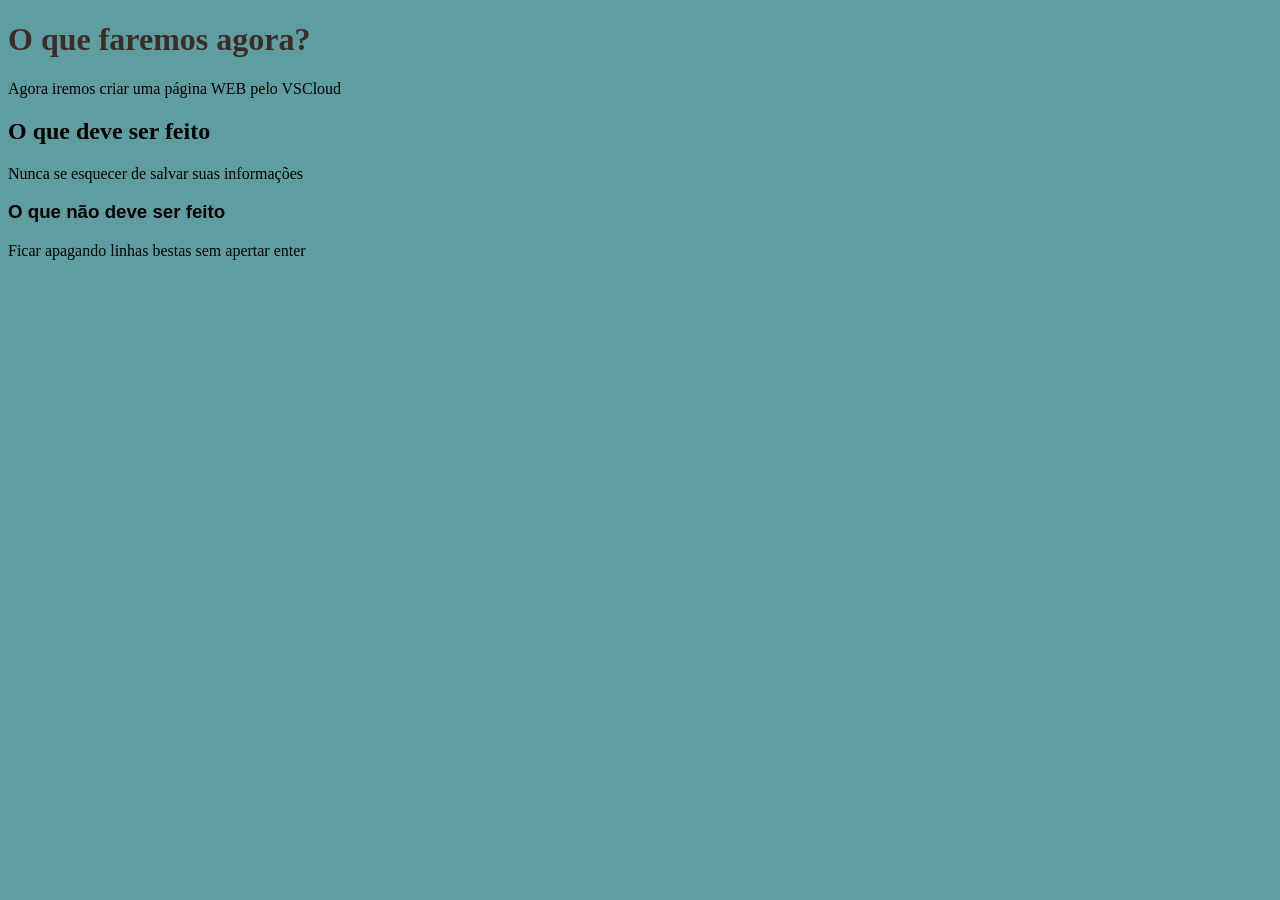
==== index.html @ ec9de93e "sla" ====
<!DOCTYPE html>
<html lang="en">
<head>
    <meta charset="UTF-8">
    <meta name="viewport" content="width=device-width, initial-scale=1.0">
    <title>Primeira Pagina na WEB</title>
</head>
<body style="background-color: cadetblue;">
    <h1 style="color: rgb(61, 43, 37);">O que faremos agora?</h1>
        Agora iremos criar uma página WEB pelo VSCloud
    <h2>O que deve ser feito</h2> 
   <p style="size: 0rlh;" style="background-color: black;">Nunca se esquecer de salvar suas informações</p>
    <h3 style="font-family: 'Segoe UI', Tahoma, Geneva, Verdana, sans-serif;">O que não deve ser feito</h3>
    <p>Ficar apagando linhas bestas sem apertar enter</p>
</body>
<html>
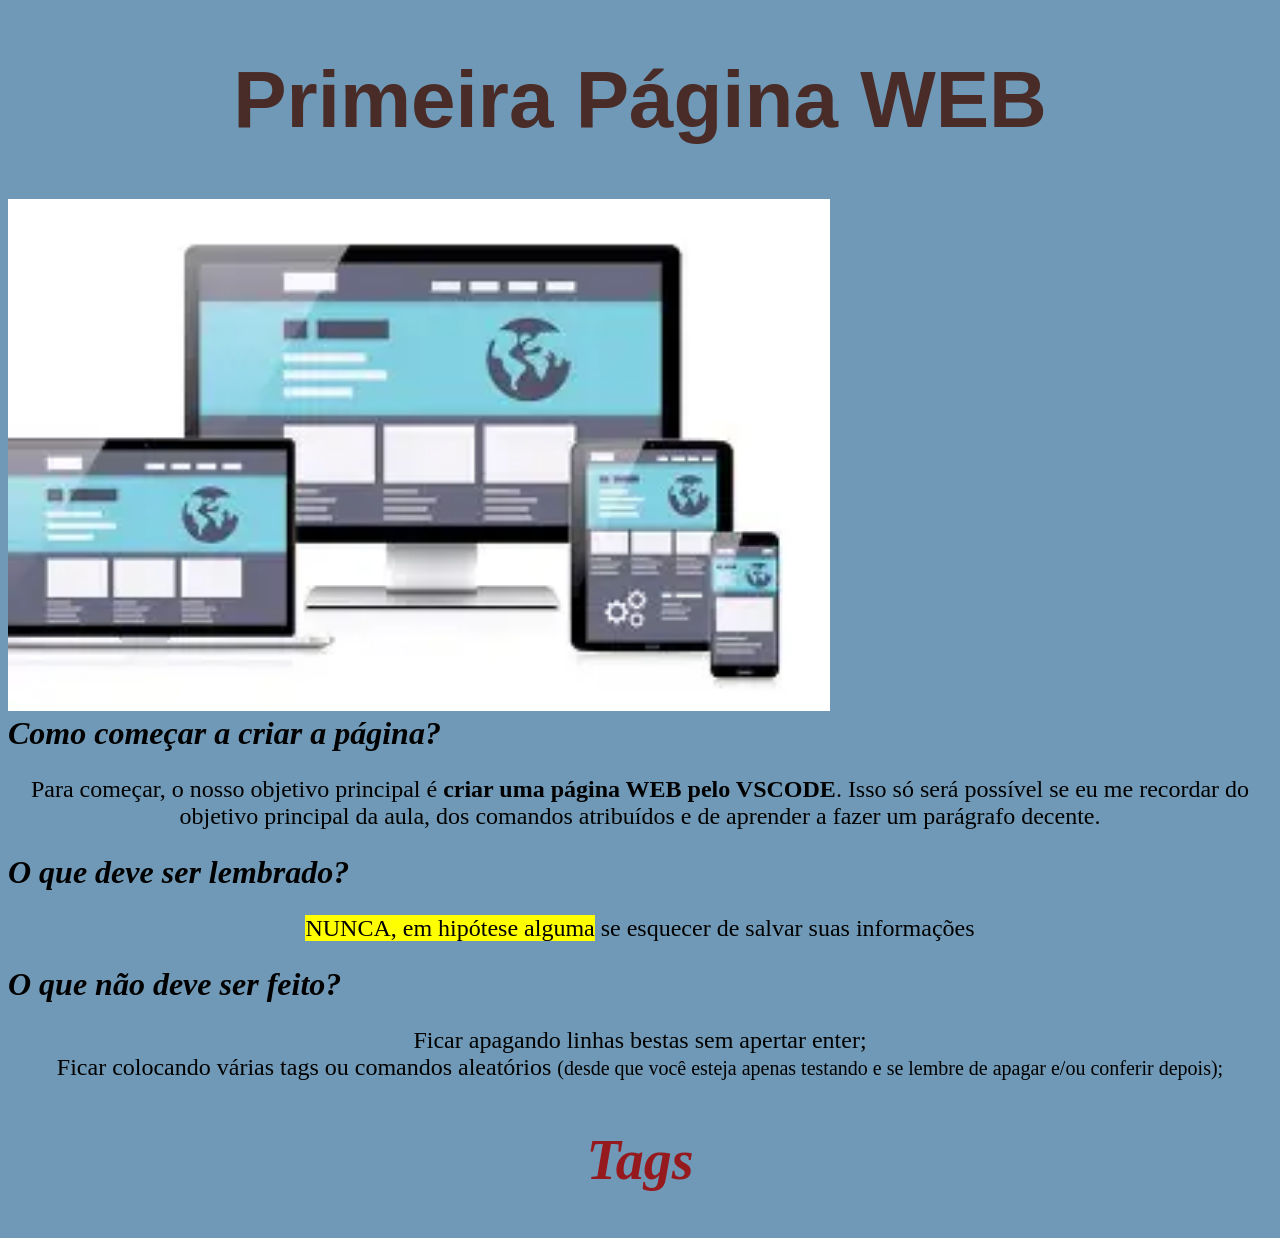
==== commit 96267096: "Aula sobre tags, imagens, cores" ====
--- a/index.html
+++ b/index.html
@@ -4,13 +4,18 @@
     <meta charset="UTF-8">
     <meta name="viewport" content="width=device-width, initial-scale=1.0">
     <title>Primeira Pagina na WEB</title>
+    <link rel="icon" type="image/x-icon" href="">
 </head>
-<body style="background-color: cadetblue;">
-    <h1 style="color: rgb(61, 43, 37);">O que faremos agora?</h1>
-        Agora iremos criar uma página WEB pelo VSCloud
-    <h2>O que deve ser feito</h2> 
-   <p style="size: 0rlh;" style="background-color: black;">Nunca se esquecer de salvar suas informações</p>
-    <h3 style="font-family: 'Segoe UI', Tahoma, Geneva, Verdana, sans-serif;">O que não deve ser feito</h3>
-    <p>Ficar apagando linhas bestas sem apertar enter</p>
+<body style="background-color: rgb(111, 153, 182);">
+   <h1 style="color: rgb(73, 43, 39); text-align: center; font-size: 500%; font-family: 'Franklin Gothic Medium', Arial, sans-serif;">Primeira Página WEB</h1>
+   <img src="image/foto.jpg" alt="Computers"; style="width: 1024x;height: 512px;align-content: center;"> <br>
+   <i><b style="font-size: 200%;">             Como começar a criar a página?</b></i>
+   <p style="font-family:'Lucida Sans Regular', 'Lucida Sans Unicode', Geneva, Verdana; text-align:center; font-size: 150%;">         Para começar, o nosso objetivo principal é <strong>criar uma página WEB pelo VSCODE</strong>. Isso só será possível se eu me recordar do objetivo principal da aula, dos comandos atribuídos e de aprender a fazer um parágrafo decente.</p> 
+   <i><b style="font-size: 200%;"> O que deve ser lembrado?</b></i>
+    <p style="font-family: 'Lucida Sans Regular', 'Lucida Sans Unicode', Geneva, Verdana; text-align:center; font-size: 150%;" ;><mark>NUNCA, em hipótese alguma</mark> se esquecer de salvar suas informações</p>
+    <i><b style="font-size: 200%;"> O que não deve ser feito?</b></i>
+    <p style="font-family:'Lucida Sans Regular', 'Lucida Sans Unicode', Geneva, Verdana; text-align:center; font-size: 150%;"><stytle=text-align:left;>Ficar apagando linhas bestas sem apertar enter;</stytle><br>
+    Ficar colocando várias tags ou comandos aleatórios <small>(desde que você esteja apenas testando e se lembre de apagar e/ou conferir depois);</small> </p>
+    <h2 style="color:rgba(158, 0, 0, 0.836); text-align: center; font-size: 350%;"><i>Tags</i></h2>
 </body>
-<html>+<html>
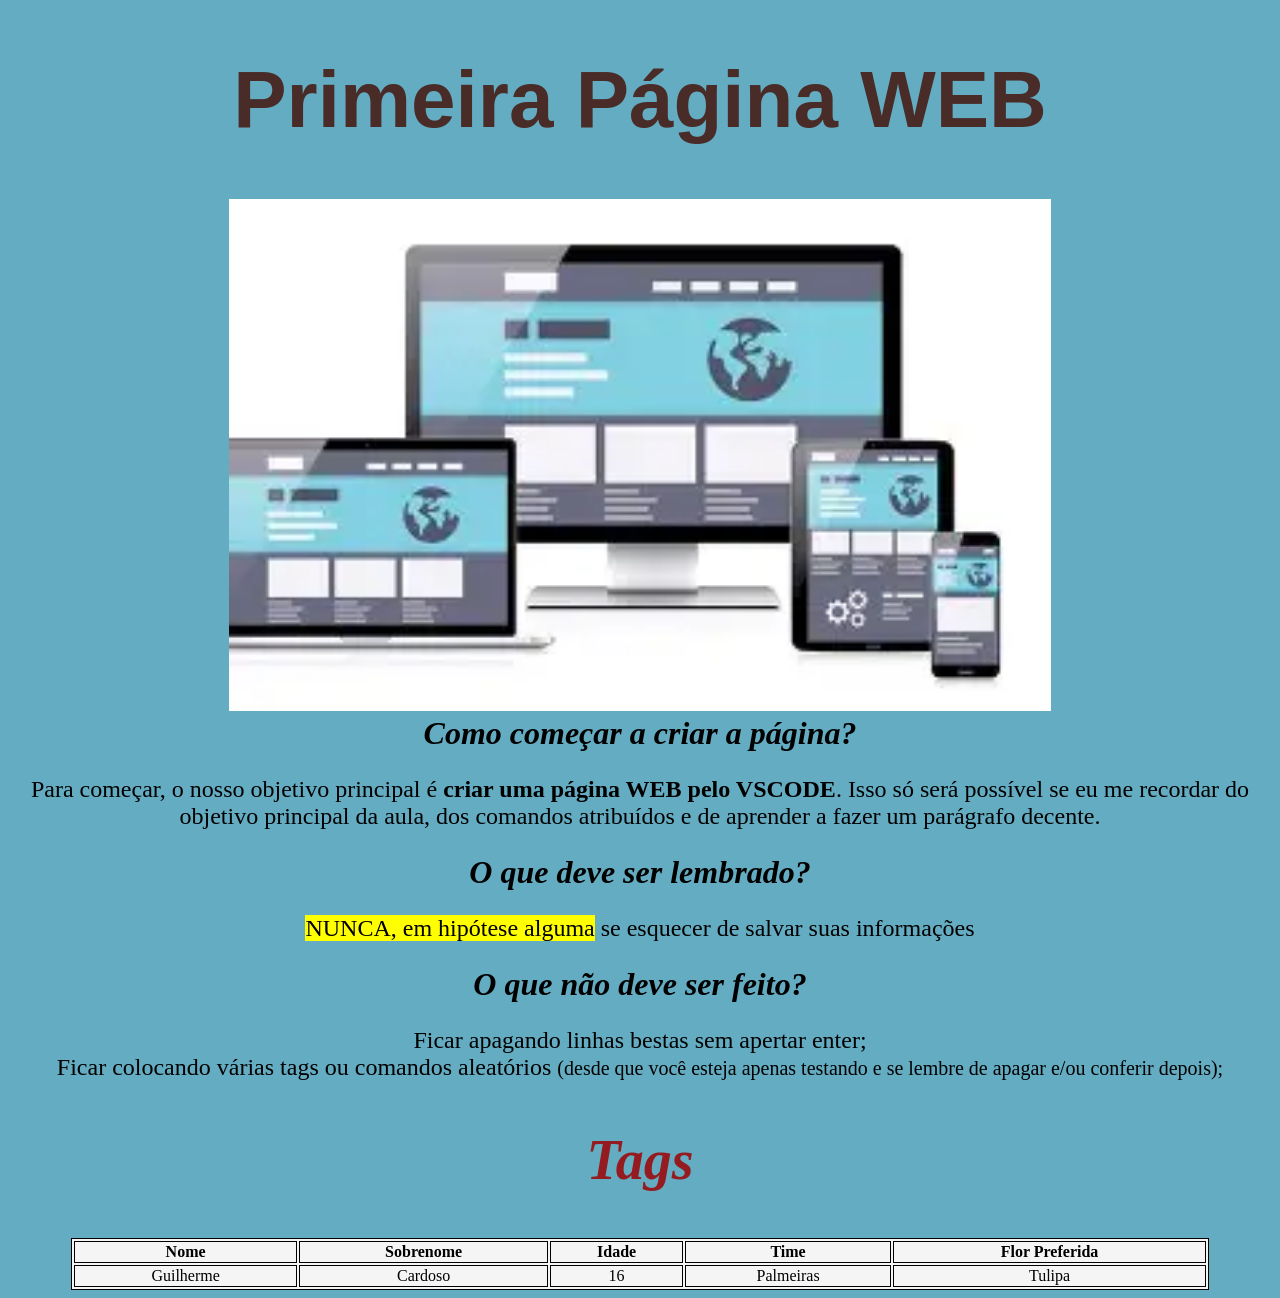
==== commit ac67a529: "Tem currículo aqui também..." ====
--- a/index.html
+++ b/index.html
@@ -4,11 +4,10 @@
     <meta charset="UTF-8">
     <meta name="viewport" content="width=device-width, initial-scale=1.0">
     <title>Primeira Pagina na WEB</title>
-    <link rel="icon" type="image/x-icon" href="">
 </head>
-<body style="background-color: rgb(111, 153, 182);">
+<body style=" background-color: rgb(100, 172, 194); text-align: center;">
    <h1 style="color: rgb(73, 43, 39); text-align: center; font-size: 500%; font-family: 'Franklin Gothic Medium', Arial, sans-serif;">Primeira Página WEB</h1>
-   <img src="image/foto.jpg" alt="Computers"; style="width: 1024x;height: 512px;align-content: center;"> <br>
+   <img src="image/foto.jpg" alt="Computers"; style="width: 1024x;height: 512px;"> <br>
    <i><b style="font-size: 200%;">             Como começar a criar a página?</b></i>
    <p style="font-family:'Lucida Sans Regular', 'Lucida Sans Unicode', Geneva, Verdana; text-align:center; font-size: 150%;">         Para começar, o nosso objetivo principal é <strong>criar uma página WEB pelo VSCODE</strong>. Isso só será possível se eu me recordar do objetivo principal da aula, dos comandos atribuídos e de aprender a fazer um parágrafo decente.</p> 
    <i><b style="font-size: 200%;"> O que deve ser lembrado?</b></i>
@@ -17,5 +16,37 @@
     <p style="font-family:'Lucida Sans Regular', 'Lucida Sans Unicode', Geneva, Verdana; text-align:center; font-size: 150%;"><stytle=text-align:left;>Ficar apagando linhas bestas sem apertar enter;</stytle><br>
     Ficar colocando várias tags ou comandos aleatórios <small>(desde que você esteja apenas testando e se lembre de apagar e/ou conferir depois);</small> </p>
     <h2 style="color:rgba(158, 0, 0, 0.836); text-align: center; font-size: 350%;"><i>Tags</i></h2>
+    
+    
+    <style>
+        table, th, td 
+        {
+            border: 1px solid black;
+            
+        }
+    </style>
+</head>
+<body>
+    <table style="width: 90%;margin: auto;background-color: whitesmoke;">
+        <tr>
+            <th>Nome</th>
+            <th> Sobrenome </th>
+            <th>Idade</th>
+            <th>Time</th>
+            <th>Flor Preferida</th>
+        </tr>
+        <tr>
+            <td>Guilherme</td>
+            <td> Cardoso</td>
+            <td>16</td>
+            <td>Palmeiras</td>
+            <td>Tulipa</td>
+
+        </tr>
+    </table>
+</body>
+
+
+
 </body>
 <html>
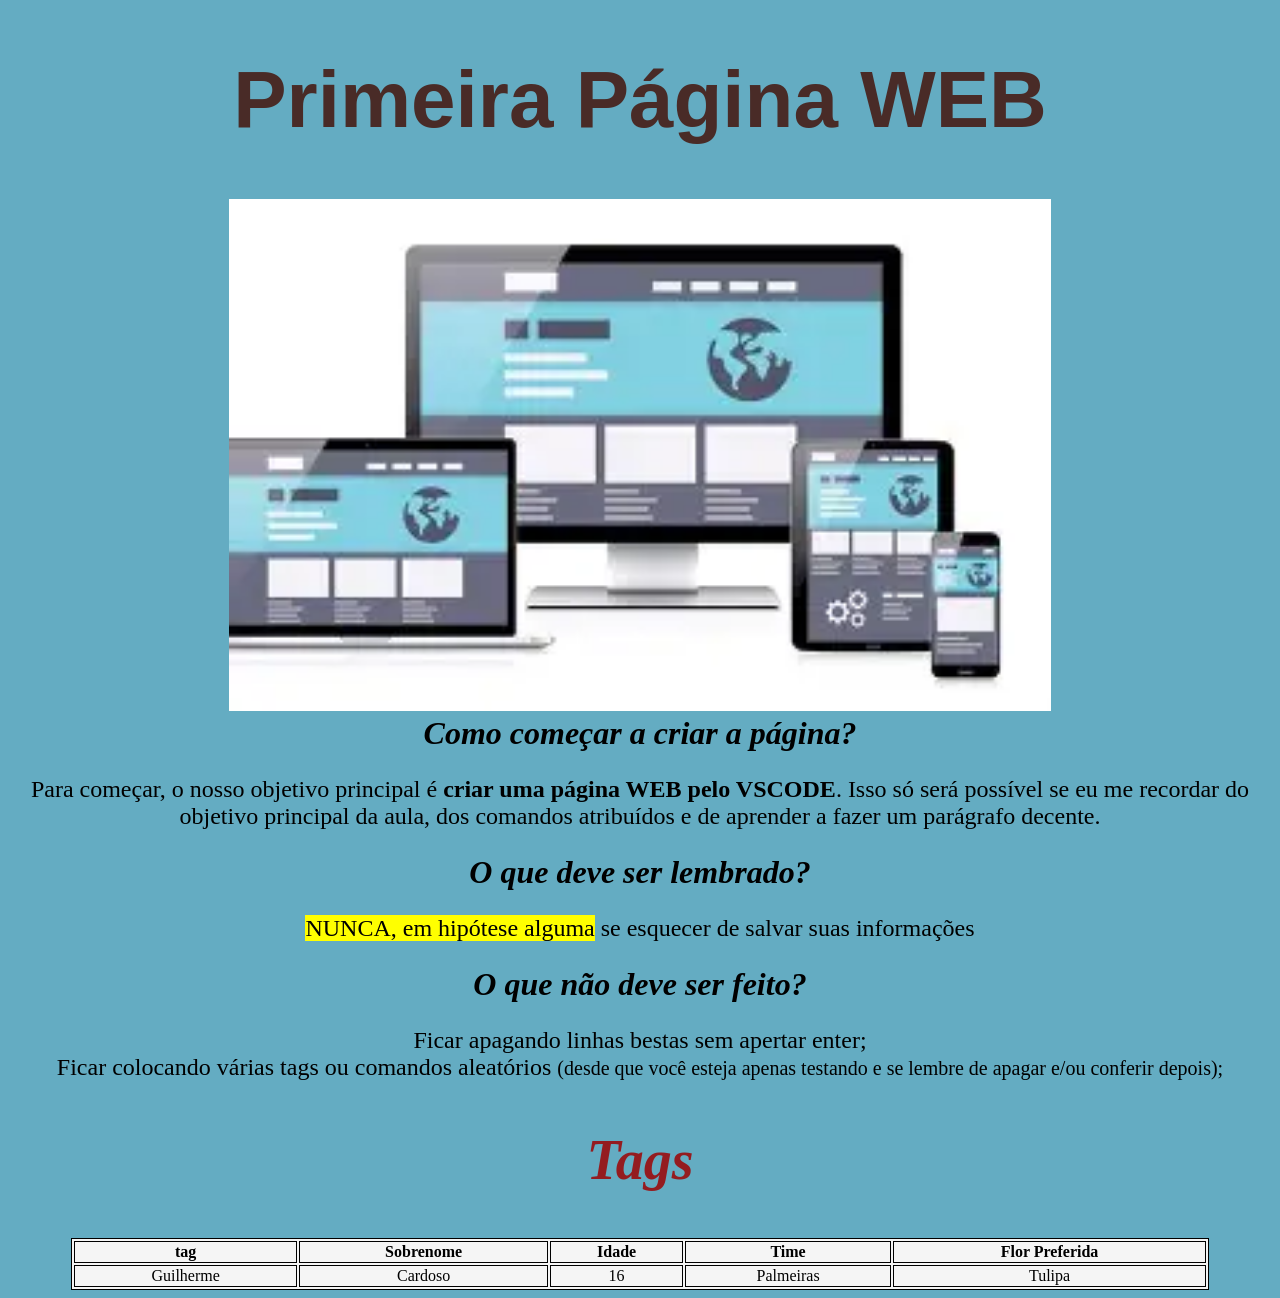
==== commit 1322b796: "Add files via upload Teste sem git bash" ====
--- a/index.html
+++ b/index.html
@@ -1,52 +1,52 @@
-<!DOCTYPE html>
-<html lang="en">
-<head>
-    <meta charset="UTF-8">
-    <meta name="viewport" content="width=device-width, initial-scale=1.0">
-    <title>Primeira Pagina na WEB</title>
-</head>
-<body style=" background-color: rgb(100, 172, 194); text-align: center;">
-   <h1 style="color: rgb(73, 43, 39); text-align: center; font-size: 500%; font-family: 'Franklin Gothic Medium', Arial, sans-serif;">Primeira Página WEB</h1>
-   <img src="image/foto.jpg" alt="Computers"; style="width: 1024x;height: 512px;"> <br>
-   <i><b style="font-size: 200%;">             Como começar a criar a página?</b></i>
-   <p style="font-family:'Lucida Sans Regular', 'Lucida Sans Unicode', Geneva, Verdana; text-align:center; font-size: 150%;">         Para começar, o nosso objetivo principal é <strong>criar uma página WEB pelo VSCODE</strong>. Isso só será possível se eu me recordar do objetivo principal da aula, dos comandos atribuídos e de aprender a fazer um parágrafo decente.</p> 
-   <i><b style="font-size: 200%;"> O que deve ser lembrado?</b></i>
-    <p style="font-family: 'Lucida Sans Regular', 'Lucida Sans Unicode', Geneva, Verdana; text-align:center; font-size: 150%;" ;><mark>NUNCA, em hipótese alguma</mark> se esquecer de salvar suas informações</p>
-    <i><b style="font-size: 200%;"> O que não deve ser feito?</b></i>
-    <p style="font-family:'Lucida Sans Regular', 'Lucida Sans Unicode', Geneva, Verdana; text-align:center; font-size: 150%;"><stytle=text-align:left;>Ficar apagando linhas bestas sem apertar enter;</stytle><br>
-    Ficar colocando várias tags ou comandos aleatórios <small>(desde que você esteja apenas testando e se lembre de apagar e/ou conferir depois);</small> </p>
-    <h2 style="color:rgba(158, 0, 0, 0.836); text-align: center; font-size: 350%;"><i>Tags</i></h2>
-    
-    
-    <style>
-        table, th, td 
-        {
-            border: 1px solid black;
-            
-        }
-    </style>
-</head>
-<body>
-    <table style="width: 90%;margin: auto;background-color: whitesmoke;">
-        <tr>
-            <th>Nome</th>
-            <th> Sobrenome </th>
-            <th>Idade</th>
-            <th>Time</th>
-            <th>Flor Preferida</th>
-        </tr>
-        <tr>
-            <td>Guilherme</td>
-            <td> Cardoso</td>
-            <td>16</td>
-            <td>Palmeiras</td>
-            <td>Tulipa</td>
-
-        </tr>
-    </table>
-</body>
-
-
-
-</body>
-<html>
+<!DOCTYPE html>
+<html lang="en">
+<head>
+    <meta charset="UTF-8">
+    <meta name="viewport" content="width=device-width, initial-scale=1.0">
+    <title>Primeira Pagina na WEB</title>
+</head>
+<body style=" background-color: rgb(100, 172, 194); text-align: center;">
+   <h1 style="color: rgb(73, 43, 39); text-align: center; font-size: 500%; font-family: 'Franklin Gothic Medium', Arial, sans-serif;">Primeira Página WEB</h1>
+   <img src="image/foto.jpg" alt="Computers"; style="width: 1024x;height: 512px;"> <br>
+   <i><b style="font-size: 200%;">             Como começar a criar a página?</b></i>
+   <p style="font-family:'Lucida Sans Regular', 'Lucida Sans Unicode', Geneva, Verdana; text-align:center; font-size: 150%;">         Para começar, o nosso objetivo principal é <strong>criar uma página WEB pelo VSCODE</strong>. Isso só será possível se eu me recordar do objetivo principal da aula, dos comandos atribuídos e de aprender a fazer um parágrafo decente.</p> 
+   <i><b style="font-size: 200%;"> O que deve ser lembrado?</b></i>
+    <p style="font-family: 'Lucida Sans Regular', 'Lucida Sans Unicode', Geneva, Verdana; text-align:center; font-size: 150%;" ;><mark>NUNCA, em hipótese alguma</mark> se esquecer de salvar suas informações</p>
+    <i><b style="font-size: 200%;"> O que não deve ser feito?</b></i>
+    <p style="font-family:'Lucida Sans Regular', 'Lucida Sans Unicode', Geneva, Verdana; text-align:center; font-size: 150%;"><stytle=text-align:left;>Ficar apagando linhas bestas sem apertar enter;</stytle><br>
+    Ficar colocando várias tags ou comandos aleatórios <small>(desde que você esteja apenas testando e se lembre de apagar e/ou conferir depois);</small> </p>
+    <h2 style="color:rgba(158, 0, 0, 0.836); text-align: center; font-size: 350%;"><i>Tags</i></h2>
+    
+    
+    <style>
+        table, th, td 
+        {
+            border: 1px solid black;
+            
+        }
+    </style>
+</head>
+<body>
+    <table style="width: 90%;margin: auto;background-color: whitesmoke;">
+        <tr>
+            <th>tag</th>
+            <th> Sobrenome </th>
+            <th>Idade</th>
+            <th>Time</th>
+            <th>Flor Preferida</th>
+        </tr>
+        <tr>
+            <td>Guilherme</td>
+            <td> Cardoso</td>
+            <td>16</td>
+            <td>Palmeiras</td>
+            <td>Tulipa</td>
+
+        </tr>
+    </table>
+</body>
+
+
+
+</body>
+<html>
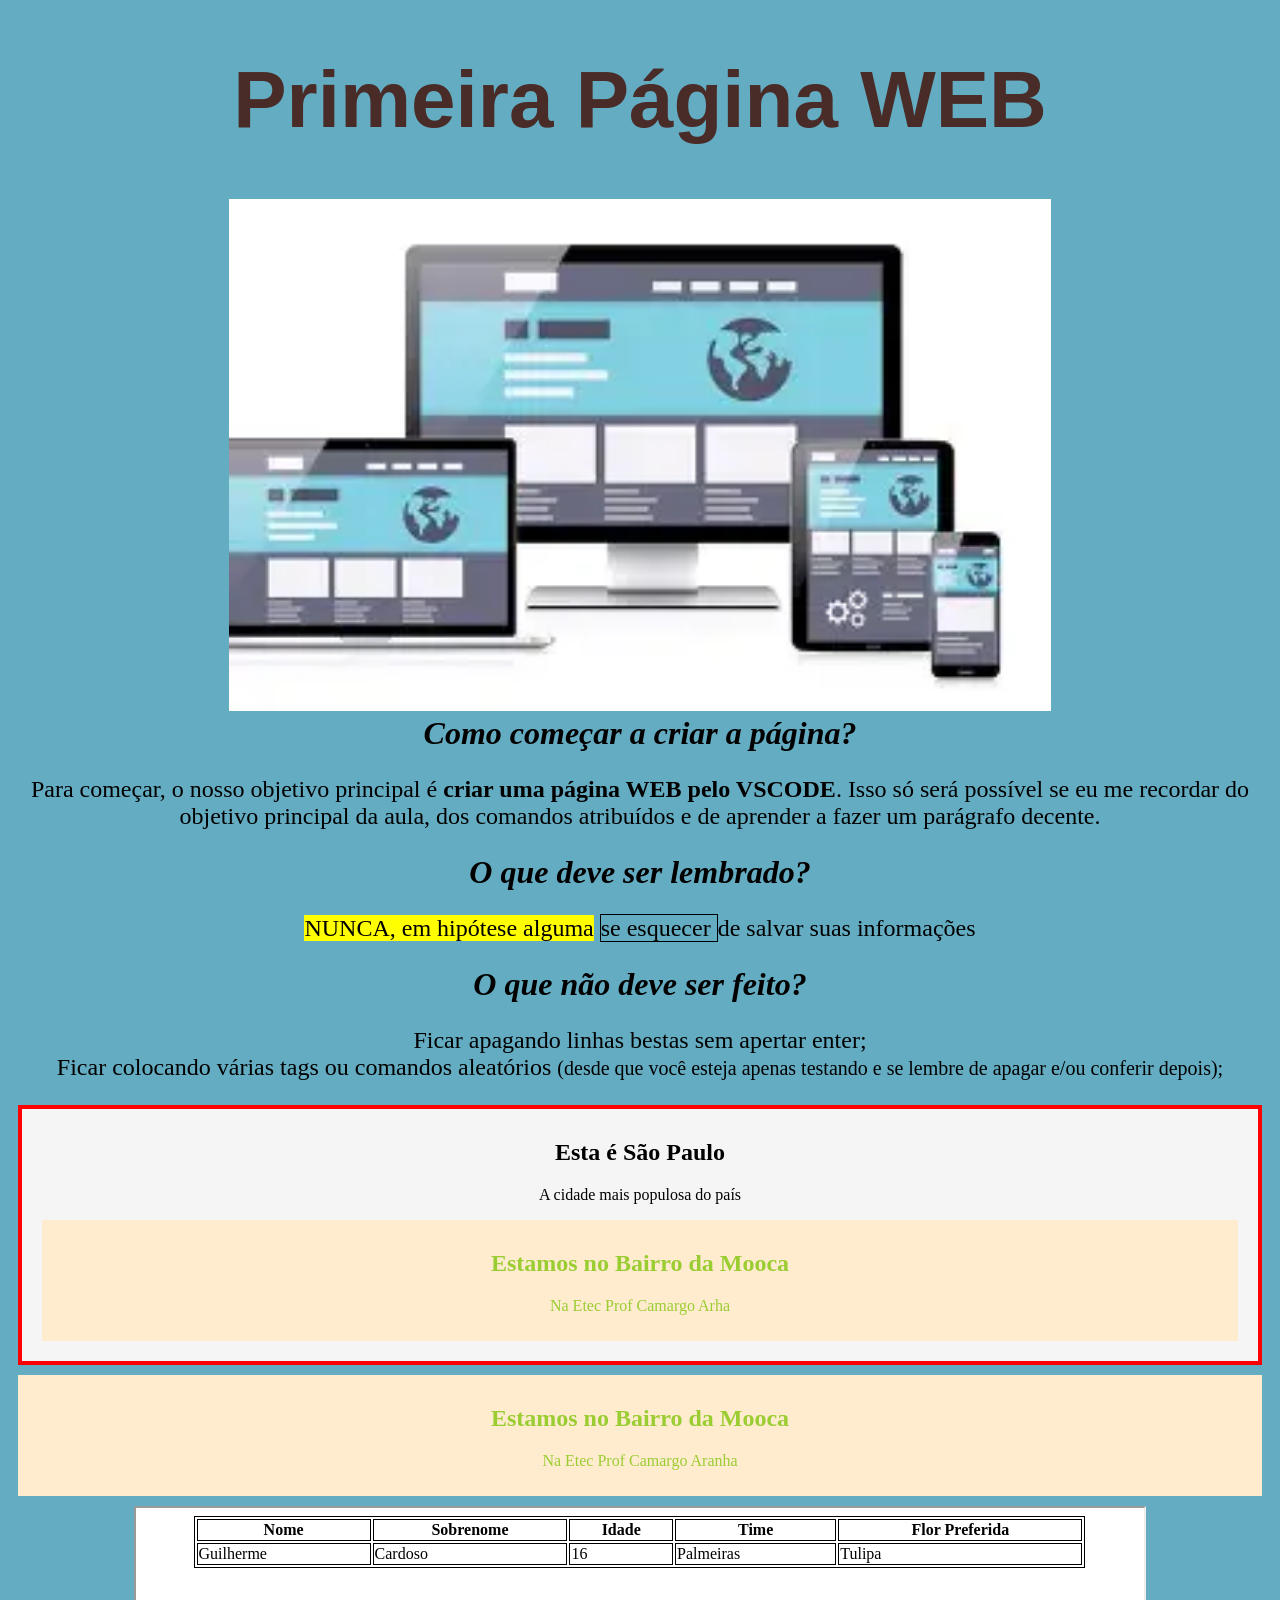
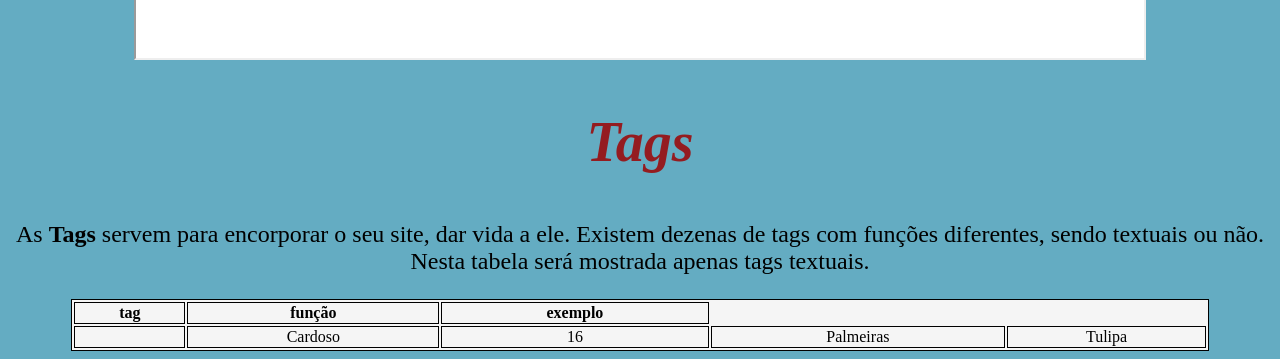
==== commit 8a415f60: "Criando divs, Iframes, naves e o Bendito Site" ====
--- a/index.html
+++ b/index.html
@@ -4,20 +4,97 @@
     <meta charset="UTF-8">
     <meta name="viewport" content="width=device-width, initial-scale=1.0">
     <title>Primeira Pagina na WEB</title>
+    <style>
+        .cidade{
+                background-color: whitesmoke;
+                color:black;
+                border:4px solid red;
+                margin: 10px;
+                padding:10px;
+        }
+        .bairro {
+            background-color: blanchedalmond;
+                color:yellowgreen;
+                border:4px;
+                margin:10px;
+            padding:10px;
+        }
+
+
+    </style>
+
 </head>
 <body style=" background-color: rgb(100, 172, 194); text-align: center;">
    <h1 style="color: rgb(73, 43, 39); text-align: center; font-size: 500%; font-family: 'Franklin Gothic Medium', Arial, sans-serif;">Primeira Página WEB</h1>
    <img src="image/foto.jpg" alt="Computers"; style="width: 1024x;height: 512px;"> <br>
+    <div style="background-color: gray;">    </div>
    <i><b style="font-size: 200%;">             Como começar a criar a página?</b></i>
    <p style="font-family:'Lucida Sans Regular', 'Lucida Sans Unicode', Geneva, Verdana; text-align:center; font-size: 150%;">         Para começar, o nosso objetivo principal é <strong>criar uma página WEB pelo VSCODE</strong>. Isso só será possível se eu me recordar do objetivo principal da aula, dos comandos atribuídos e de aprender a fazer um parágrafo decente.</p> 
    <i><b style="font-size: 200%;"> O que deve ser lembrado?</b></i>
-    <p style="font-family: 'Lucida Sans Regular', 'Lucida Sans Unicode', Geneva, Verdana; text-align:center; font-size: 150%;" ;><mark>NUNCA, em hipótese alguma</mark> se esquecer de salvar suas informações</p>
+    <p style="font-family: 'Lucida Sans Regular', 'Lucida Sans Unicode', Geneva, Verdana; text-align:center; font-size: 150%;" ;><mark>NUNCA, em hipótese alguma</mark> <span style = "border:1px solid black;"> se esquecer </span> de salvar suas informações</p>
     <i><b style="font-size: 200%;"> O que não deve ser feito?</b></i>
     <p style="font-family:'Lucida Sans Regular', 'Lucida Sans Unicode', Geneva, Verdana; text-align:center; font-size: 150%;"><stytle=text-align:left;>Ficar apagando linhas bestas sem apertar enter;</stytle><br>
     Ficar colocando várias tags ou comandos aleatórios <small>(desde que você esteja apenas testando e se lembre de apagar e/ou conferir depois);</small> </p>
+    <div class="cidade">
+        <h2>Esta é São Paulo</h2>
+         <p>A cidade mais populosa do país</p>
+         <div class="bairro">
+            <h2>Estamos no Bairro da Mooca</h2>
+            <p>Na Etec Prof Camargo Arha</p>
+        </div>
+        </div>
+    <div class="bairro">
+        <h2>Estamos no Bairro da Mooca</h2>
+        <p>Na Etec Prof Camargo Aranha</p>
+    </div>
+    
+   <iframe src = "/Tabelas.html" title="Teste" width="80%" style="background-color: white;"></iframe>
+   
+   <style>
+* {
+  box-sizing: border-box;
+}
+​
+body {
+  font-family: Arial, Helvetica, sans-serif;
+}
+​
+/* Style the header */
+header {
+  background-color: rgb(230,210,169);
+  padding: 30px;
+  text-align: center;
+  font-size: 35px;
+  color: white;
+}
+​
+/* Create two columns/boxes that floats next to each other */
+nav {
+  float: left;
+  width: 30%;
+  height: 300px; /* only for demonstration, should be removed */
+  background: #ccc;
+  padding: 20px;
+}
+​
+/* Style the list inside the menu */
+nav ul {
+  list-style-type: none;
+  padding: 0;
+}
+​
+article {
+  float: left;
+  padding: 20px;
+  width: 70%;
+  background-color: #f1f1f1;
+  height: 300px; /* only for demonstration, should be removed */
+}
+</style>
+
     <h2 style="color:rgba(158, 0, 0, 0.836); text-align: center; font-size: 350%;"><i>Tags</i></h2>
-    
-    
+    <p style="font-size: 150%;">As <b>Tags</b> servem para encorporar o seu site, dar vida a ele. Existem dezenas de tags com funções diferentes, sendo textuais ou não.<br>
+    Nesta tabela será mostrada apenas tags textuais.</p>
     <style>
         table, th, td 
         {
@@ -30,13 +107,11 @@
     <table style="width: 90%;margin: auto;background-color: whitesmoke;">
         <tr>
             <th>tag</th>
-            <th> Sobrenome </th>
-            <th>Idade</th>
-            <th>Time</th>
-            <th>Flor Preferida</th>
+            <th> função </th>
+            <th>exemplo</th>
         </tr>
         <tr>
-            <td>Guilherme</td>
+            <td></td>
             <td> Cardoso</td>
             <td>16</td>
             <td>Palmeiras</td>
@@ -47,6 +122,5 @@
 </body>
 
 
-
 </body>
 <html>
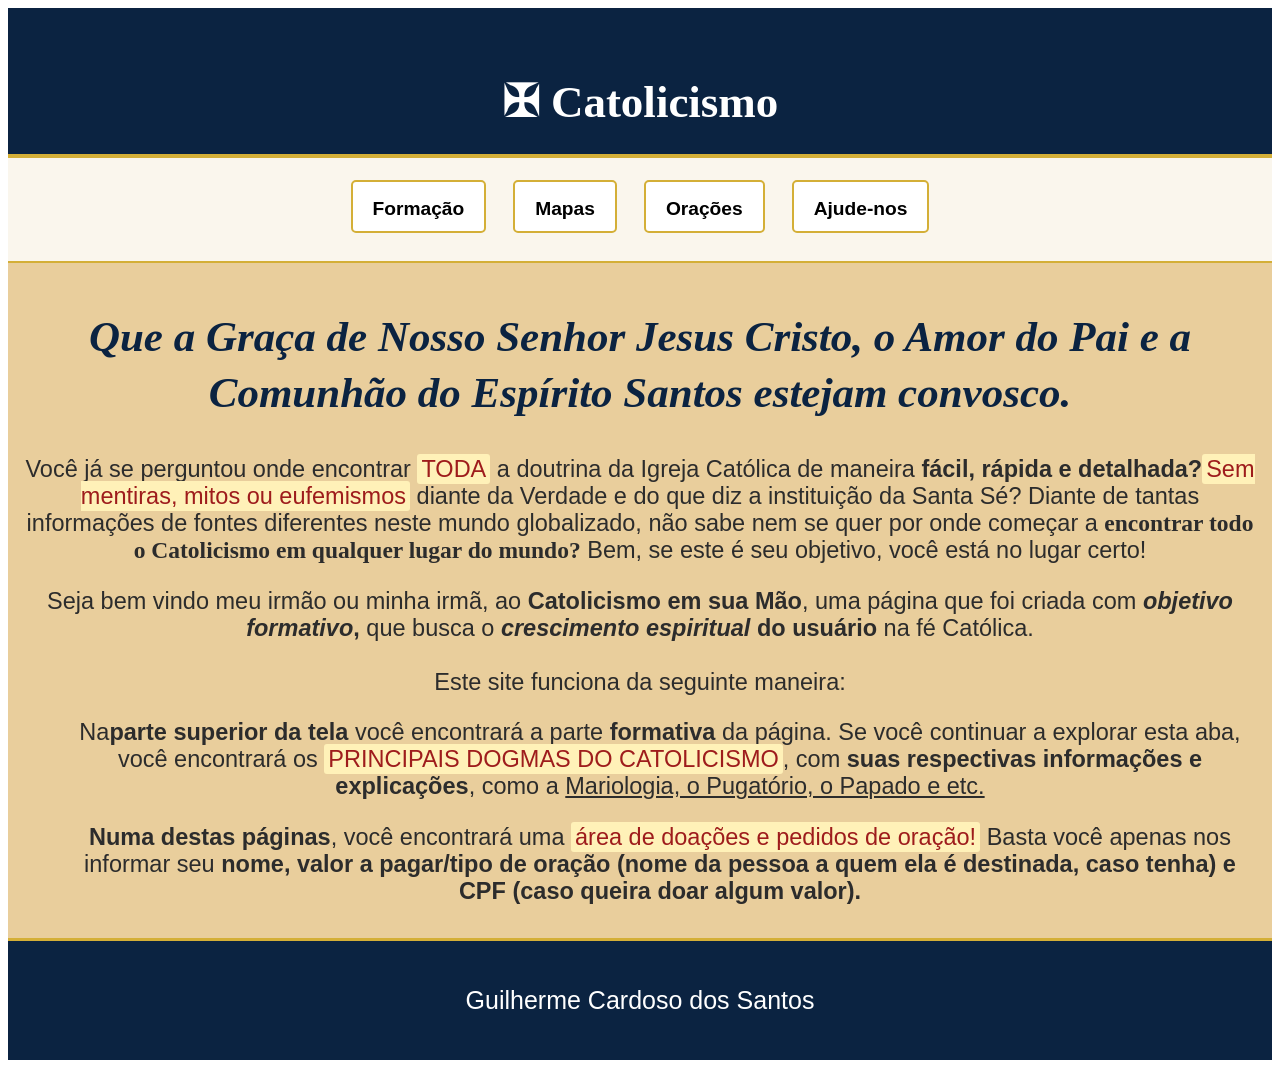
==== commit fae8785d: "Rename CIC.html to index.html" ====
--- a/index.html
+++ b/index.html
@@ -1,126 +1,64 @@
 <!DOCTYPE html>
 <html lang="en">
 <head>
-    <meta charset="UTF-8">
-    <meta name="viewport" content="width=device-width, initial-scale=1.0">
-    <title>Primeira Pagina na WEB</title>
-    <style>
-        .cidade{
-                background-color: whitesmoke;
-                color:black;
-                border:4px solid red;
-                margin: 10px;
-                padding:10px;
-        }
-        .bairro {
-            background-color: blanchedalmond;
-                color:yellowgreen;
-                border:4px;
-                margin:10px;
-            padding:10px;
-        }
+<title>O Catolicismo em sua Mão</title>
+<link rel="stylesheet" href="CSS/style.css">
+<link href="https://fonts.googleapis.com/css2?family=Cinzel:wght@600&family=Open+Sans:wght@400;600&display=swap" rel="stylesheet">
+<meta charset="utf-8">
+<meta name="viewport" content="width=device-width, initial-scale=1">
+  </head>
+  <body>
+  <header>
+    <h2>✠ Catolicismo</h2>
+  </header>
+  <section> 
+    <nav>
+      <div class="container-hover">
+      <h1>Formação</h1>
+        <div class="lista-suspensa">
+          <ul>
+            <li><a href="https://www.cnbb.org.br/as-razoes-da-fe/" target="conteudo-pilar">A Razão da Nossa Fé</a></li>
+            <li><a href="https://www.cnbb.org.br/a-liturgia-no-misterio-da-igreja/" target="conteudo-pilar">Os Mistérios Cristãos</a></li>
+            <li><a href="https://catecismo.net/indice-breve/parte=3/secao=0/capitulo=0/artigo=0/paragrafo=0/topico=0/titulo=0/numero=0" target="conteudo-pilar">A Vida em Cristo</a></li>
+          </ul>
+        </div>
+      </div>
+      <div class="container-hover">
+        <h1><a href="mapa.html" target="conteudo-pilar">Mapas</a></h1>
+      </div>
+      <div class="container-hover">
+      <h1><a href="oração.html" target="conteudo-pilar">Orações</a></h1>
+      </div>
+      <div class="container-hover">
+        <h1><a href="formulario.html" target="conteudo-pilar">Ajude-nos</a></h1>
+      </div>
+    </nav>
+    
+    <article> 
+   
+      <div id="intro-texto" class="intro-texto">
+        <h2 style="font-size:43px;"><i>Que a Graça de Nosso Senhor Jesus Cristo, o Amor do Pai e a Comunhão do Espírito Santos estejam convosco.</i></h2>
+        <p>Você já se perguntou onde encontrar <mark>TODA</mark> a doutrina da Igreja Católica de maneira <b>fácil, rápida e detalhada?</b><mark>Sem mentiras, mitos ou eufemismos</mark>
+        diante da Verdade e do que diz a instituição da Santa Sé? Diante de tantas informações de fontes diferentes neste mundo globalizado, não sabe nem se quer por onde começar a 
+        <b style="font-family: Open-sans;">encontrar todo o Catolicismo em qualquer lugar do mundo?</b> Bem, se este é seu objetivo, você está no lugar certo!<br>
+        <p>Seja bem vindo meu irmão ou minha irmã, ao <b>Catolicismo em sua Mão</b>, uma página que foi criada com <b><em>objetivo formativo</em>,</b> que busca o <b><em>crescimento
+          espiritual</em> do usuário</b> na fé Católica.<br> <br>Este site funciona da seguinte maneira:</p>
+          <ul>
+            <p>Na<strong>parte superior da tela</strong> você encontrará a parte <b>formativa</b> da página. Se você continuar a explorar esta aba,
+               você encontrará os <mark>PRINCIPAIS DOGMAS DO CATOLICISMO</mark>, com <b>suas respectivas informações e explicações</b>, como a <ins>Mariologia, o Pugatório,
+                 o Papado e etc.</ins></p>
+            <p><strong>Numa destas páginas</strong>, você encontrará uma <mark>área de doações e pedidos de oração!</mark> Basta você apenas nos informar seu <b>nome, valor a pagar/tipo
+              de oração (nome da pessoa a quem ela é destinada, caso tenha) e CPF (caso queira doar algum valor).</b></p>
+      </ul>
 
+        </div>
+        <iframe id="iframe-conteudo" name="conteudo-pilar"></iframe>
+      </article>
+    </section>
 
-    </style>
-
-</head>
-<body style=" background-color: rgb(100, 172, 194); text-align: center;">
-   <h1 style="color: rgb(73, 43, 39); text-align: center; font-size: 500%; font-family: 'Franklin Gothic Medium', Arial, sans-serif;">Primeira Página WEB</h1>
-   <img src="image/foto.jpg" alt="Computers"; style="width: 1024x;height: 512px;"> <br>
-    <div style="background-color: gray;">    </div>
-   <i><b style="font-size: 200%;">             Como começar a criar a página?</b></i>
-   <p style="font-family:'Lucida Sans Regular', 'Lucida Sans Unicode', Geneva, Verdana; text-align:center; font-size: 150%;">         Para começar, o nosso objetivo principal é <strong>criar uma página WEB pelo VSCODE</strong>. Isso só será possível se eu me recordar do objetivo principal da aula, dos comandos atribuídos e de aprender a fazer um parágrafo decente.</p> 
-   <i><b style="font-size: 200%;"> O que deve ser lembrado?</b></i>
-    <p style="font-family: 'Lucida Sans Regular', 'Lucida Sans Unicode', Geneva, Verdana; text-align:center; font-size: 150%;" ;><mark>NUNCA, em hipótese alguma</mark> <span style = "border:1px solid black;"> se esquecer </span> de salvar suas informações</p>
-    <i><b style="font-size: 200%;"> O que não deve ser feito?</b></i>
-    <p style="font-family:'Lucida Sans Regular', 'Lucida Sans Unicode', Geneva, Verdana; text-align:center; font-size: 150%;"><stytle=text-align:left;>Ficar apagando linhas bestas sem apertar enter;</stytle><br>
-    Ficar colocando várias tags ou comandos aleatórios <small>(desde que você esteja apenas testando e se lembre de apagar e/ou conferir depois);</small> </p>
-    <div class="cidade">
-        <h2>Esta é São Paulo</h2>
-         <p>A cidade mais populosa do país</p>
-         <div class="bairro">
-            <h2>Estamos no Bairro da Mooca</h2>
-            <p>Na Etec Prof Camargo Arha</p>
-        </div>
-        </div>
-    <div class="bairro">
-        <h2>Estamos no Bairro da Mooca</h2>
-        <p>Na Etec Prof Camargo Aranha</p>
-    </div>
-    
-   <iframe src = "/Tabelas.html" title="Teste" width="80%" style="background-color: white;"></iframe>
-   
-   <style>
-* {
-  box-sizing: border-box;
-}
-​
-body {
-  font-family: Arial, Helvetica, sans-serif;
-}
-​
-/* Style the header */
-header {
-  background-color: rgb(230,210,169);
-  padding: 30px;
-  text-align: center;
-  font-size: 35px;
-  color: white;
-}
-​
-/* Create two columns/boxes that floats next to each other */
-nav {
-  float: left;
-  width: 30%;
-  height: 300px; /* only for demonstration, should be removed */
-  background: #ccc;
-  padding: 20px;
-}
-​
-/* Style the list inside the menu */
-nav ul {
-  list-style-type: none;
-  padding: 0;
-}
-​
-article {
-  float: left;
-  padding: 20px;
-  width: 70%;
-  background-color: #f1f1f1;
-  height: 300px; /* only for demonstration, should be removed */
-}
-</style>
-
-    <h2 style="color:rgba(158, 0, 0, 0.836); text-align: center; font-size: 350%;"><i>Tags</i></h2>
-    <p style="font-size: 150%;">As <b>Tags</b> servem para encorporar o seu site, dar vida a ele. Existem dezenas de tags com funções diferentes, sendo textuais ou não.<br>
-    Nesta tabela será mostrada apenas tags textuais.</p>
-    <style>
-        table, th, td 
-        {
-            border: 1px solid black;
-            
-        }
-    </style>
-</head>
-<body>
-    <table style="width: 90%;margin: auto;background-color: whitesmoke;">
-        <tr>
-            <th>tag</th>
-            <th> função </th>
-            <th>exemplo</th>
-        </tr>
-        <tr>
-            <td></td>
-            <td> Cardoso</td>
-            <td>16</td>
-            <td>Palmeiras</td>
-            <td>Tulipa</td>
-
-        </tr>
-    </table>
-</body>
-
-
-</body>
-<html>
+    <footer>
+      <p style="font-size: 25px;">Guilherme Cardoso dos Santos</p>
+    </footer>
+    <script src="JS/js_intro.js"></script>
+  </body>
+</html>
--- a/CSS/style.css
+++ b/CSS/style.css
@@ -0,0 +1,144 @@
+
+*  {
+    box-sizing: border-box;
+    }
+  
+  body {
+    font-family: Arial, Helvetica, sans-serif;
+    }
+  
+  /* Style the header */
+  header 
+    {
+    background-color: #0B2341;
+    color: rgb(255, 255, 255);
+    border-bottom: 4px solid #D4AF37;
+    padding: 30px; 
+    text-align: center;
+    font-size: 30px;
+    font-family: 'Times New Roman', Times, serif, Times, serif;
+    height: 150px;
+    }
+    
+  .main-container {
+  display: flex;
+  flex-wrap: wrap; /* Permite quebrar linha */
+}
+
+  /* Create two columns/boxes that floats next to each other */
+   nav {
+    padding: 15px 20px; /* Ajuste opcional: remover paddings laterais se quiser que encostem na borda */
+    width: 100%;
+    background-color: #FAF6ED;
+    border-bottom: 2px solid #D4AF37;
+    font-size: 25px;
+    text-align: center;
+    }
+  
+  /* Style the list inside the menu */
+  nav ul 
+    {
+    list-style-type: none;
+    padding: 0;
+    }
+  /* O container precisa ter posição relativa para a lista se alinhar a ele */
+  .container-hover {
+    position: relative;
+    cursor: pointer;
+    background-color: rgb(255, 255, 255);
+    display: inline-block;  /* Faz os itens ficarem na mesma linha */
+    border: 2px solid #D4AF37;
+    padding: 10px 20px; /* Espaçamento interno para a borda não sufocar o texto */
+    margin: 10px; /* Espaçamento entre um botão e outro */
+    border-radius: 5px;/* Opcional: arredondar os cantos */
+    transform: translateY(-3px);
+}
+.container-hover:hover {
+  background-color: #ffffff; /* Efeito ao passar o mouse */
+}
+.container-hover h1 {
+  display: inline;
+  font-size: 1.2rem; /* Tamanho ajustado para caber melhor na barra */
+  margin: 0;
+}
+
+/* Garante que os links dentro do nav não tenham sublinhado feio */
+nav a {
+  text-decoration: none;
+  color: inherit;
+}
+  /* Esconde a lista por padrão */
+  .lista-suspensa {
+    display: none;
+    position: absolute;
+    top: 100%; /* Aparece logo abaixo da palavra */
+    left: 0;
+    background-color: #f9f9f9;
+    min-width: 160px;
+    box-shadow: 0px 8px 16px rgba(0,0,0,0.2);
+    z-index: 1;
+    border-radius: 4px;
+    padding: 10px;
+  }
+  
+  /* Mostra a lista quando o mouse passa no container */
+  .container-hover:hover .lista-suspensa {
+    display:block;
+  }
+  
+  .intro-texto{
+    text-align: center;
+    font-size: 23.5px;
+  }
+  .intro-texto h2{
+    color: #0B2341;
+    font-family: "Georgia", serif;
+    font-size: 3rem;
+    line-height: 1.3;
+  }
+  mark {
+    background-color: #FFF1B8;
+    color: #9e1c1c;
+    padding: 2px 4px;
+    border-radius: 3px;
+  }
+  article {
+    padding: 10px;
+    width: 100%;
+    min-height: 400px;
+    background-color: rgba(223, 183, 110, 0.678);
+    color: #2C2C2C;
+  }
+  
+  /* NOVO: Estilo para o iframe dentro do article */
+ /* Esconde o iframe por padrão no início */
+#iframe-conteudo {
+  display: none;
+  width: 100%;
+  height: 690px; /* Força uma altura visível para o site carregar dentro */
+  border: none;
+  background: white; /* Garante um fundo limpo enquanto carrega */
+}
+
+  section::after {
+    content: "";
+    display: table;
+    clear: both;
+  }
+/* Estilo da lista de seleção */
+  /* Style the footer */
+  footer {
+    background-color: #0B2341;
+    color: white;
+    border-top: 3px solid #D4AF37;
+    padding: 20px;
+    text-align: center;
+  }
+  
+  /* Responsive layout - makes the two columns/boxes stack on top of each other instead of next to each other, on small screens */
+ @media (max-width: 1000px) {
+  header, nav, article {
+    width: 100%;
+    height: 100%; /* No flexbox, isso automaticamente joga o article para baixo */
+  }
+}
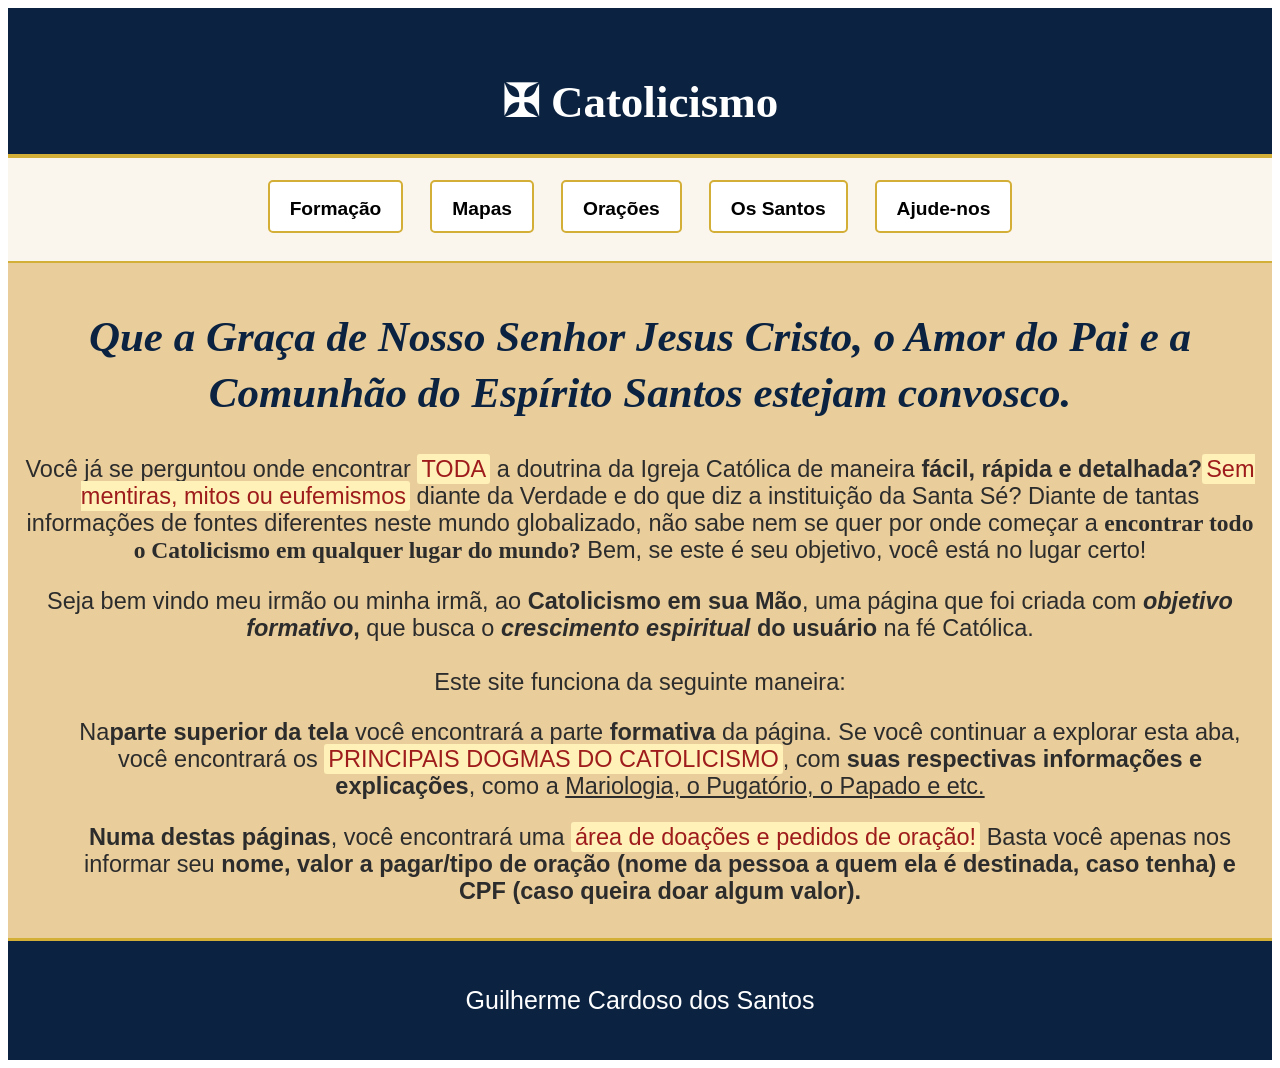
==== commit 51b2092a: "Parabéns..." ====
--- a/index.html
+++ b/index.html
@@ -28,6 +28,9 @@
       </div>
       <div class="container-hover">
       <h1><a href="oração.html" target="conteudo-pilar">Orações</a></h1>
+      </div>
+      <div class="container-hover">
+      <h1><a href="video.html" target="conteudo-pilar">Os Santos</a></h1>  
       </div>
       <div class="container-hover">
         <h1><a href="formulario.html" target="conteudo-pilar">Ajude-nos</a></h1>
